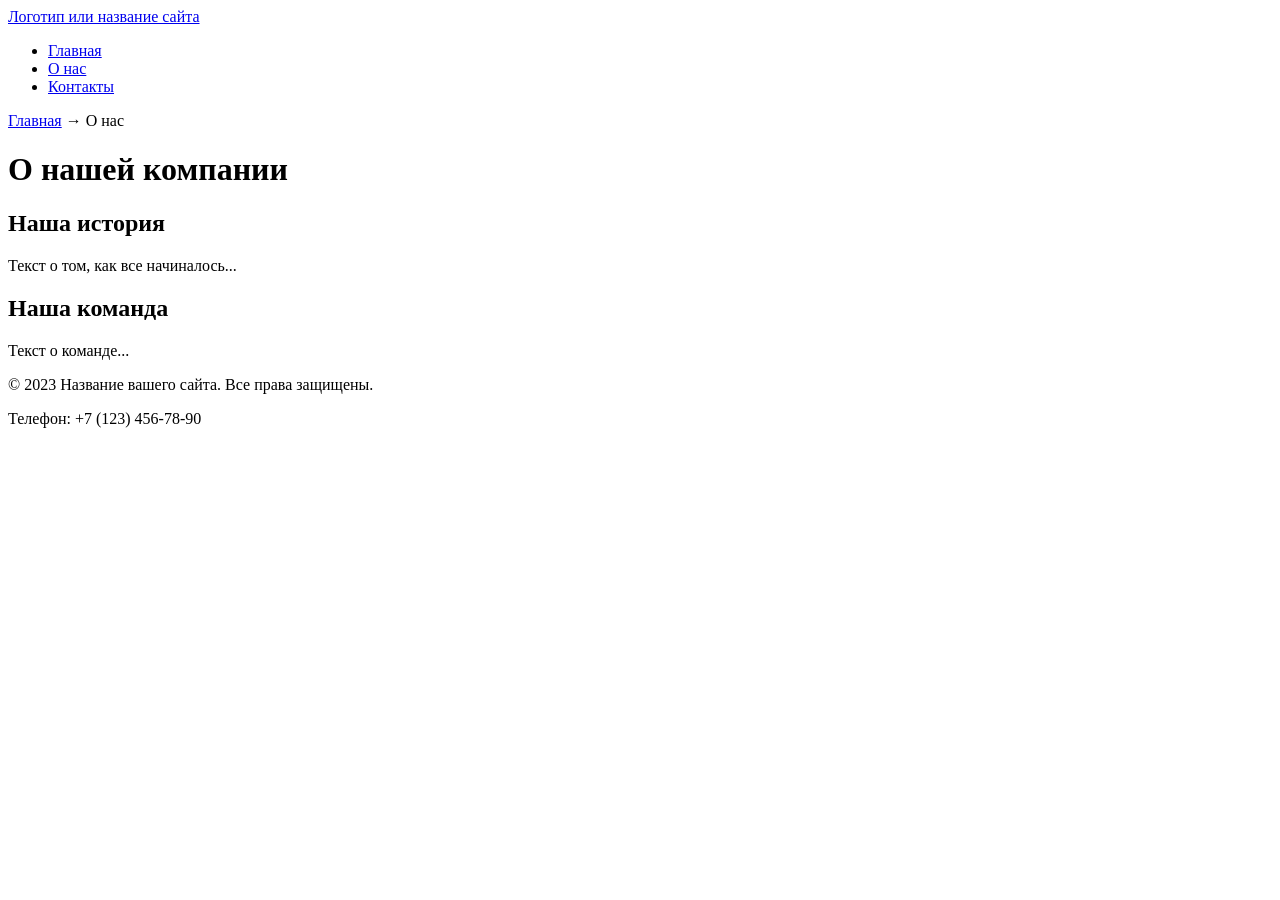
==== about.html @ 20948aff "feat: изменен index.html, добавлены about.html, contacts.html" ====
<!DOCTYPE html>
<html lang="ru">
<head>
  <meta charset="UTF-8">
  <meta name="viewport" content="width=device-width, initial-scale=1.0">
  <title>О нас - Название вашего сайта</title>
  <meta name="description" content="Узнайте больше о нашей компании и истории">
  <link rel="icon" href="/favicon.ico" type="image/x-icon">
</head>
<body>
<header>
  <a href="/">Логотип или название сайта</a>
  <!-- Главное меню навигации -->
  <nav>
    <ul>
      <li><a href="index.html">Главная</a></li>
      <li><a href="about.html">О нас</a></li>
      <li><a href="contacts.html">Контакты</a></li>
    </ul>
  </nav>
</header>
<main>
  <!-- Простые "хлебные крошки" -->
  <nav aria-label="Хлебные крошки">
    <a href="index.html">Главная</a> →
    <span>О нас</span>
  </nav>
  <h1>О нашей компании</h1>
  <section>
    <h2>Наша история</h2>
    <p>Текст о том, как все начиналось...</p>
  </section>
  <section>
    <h2>Наша команда</h2>
    <p>Текст о команде...</p>
  </section>
</main>
<footer>
  <p>&copy; 2023 Название вашего сайта. Все права защищены.</p>
  <p>Телефон: +7 (123) 456-78-90</p></footer>
</body>
</html>
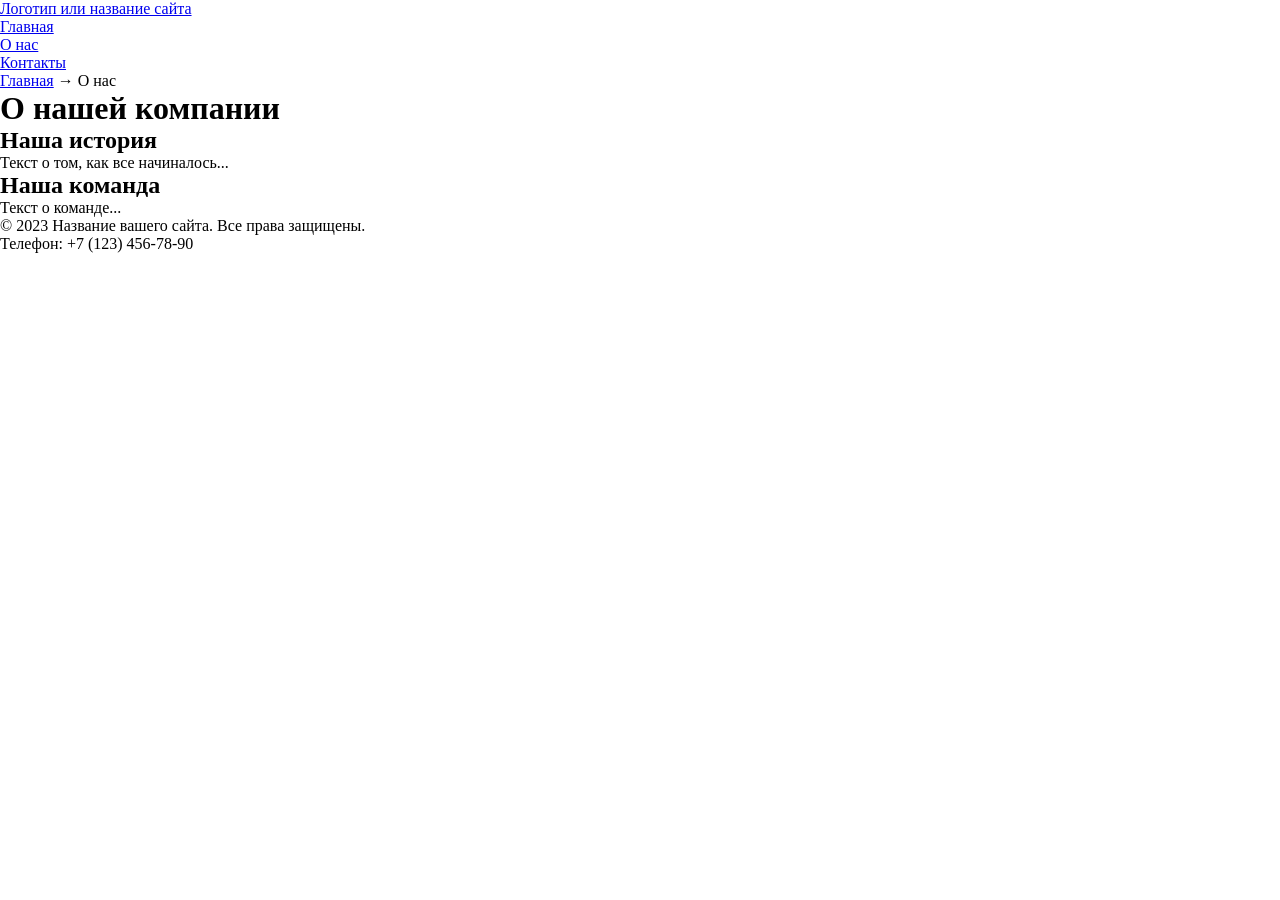
==== commit 8ca93e7a: "добавил функции в контакты и добавил стили в css" ====
--- a/about.html
+++ b/about.html
@@ -6,6 +6,7 @@
   <title>О нас - Название вашего сайта</title>
   <meta name="description" content="Узнайте больше о нашей компании и истории">
   <link rel="icon" href="/favicon.ico" type="image/x-icon">
+  <link rel="stylesheet" href="/css/style.css">
 </head>
 <body>
 <header>
--- a/css/style.css
+++ b/css/style.css
@@ -0,0 +1,39 @@
+/* сбрасываем старые стили*/
+*{
+  margin: 0;
+  padding: 0;
+  box-sizing: border-box;
+}
+input,button{
+  border: none;
+  outline: none;
+  font-family: inherit;
+  font-size: inherit;
+}
+/* теперь наши стили*/
+label{
+  display: block;   /* label вертикально */
+  font-weight: bold;  /* полужирный */
+  margin-bottom: 10px;  /* отступ снизу */
+  margin-top: 10px;     /* отступ сверху */
+}
+input{
+  border: 3px solid purple;
+  border-radius: 10px;
+  padding: 5px;
+}
+input:focus{
+  background-color: cornflowerblue;
+}
+button{
+  padding: 5px;
+  border: 3px solid blue;
+  border-radius: 10px;
+  background-color: cornflowerblue;
+  color: aliceblue;
+  font-family: 'Segoe UI', Tahoma, Geneva, Verdana, sans-serif;
+}
+button:hover{
+  background-color: aliceblue;
+  color: cornflowerblue;
+}
